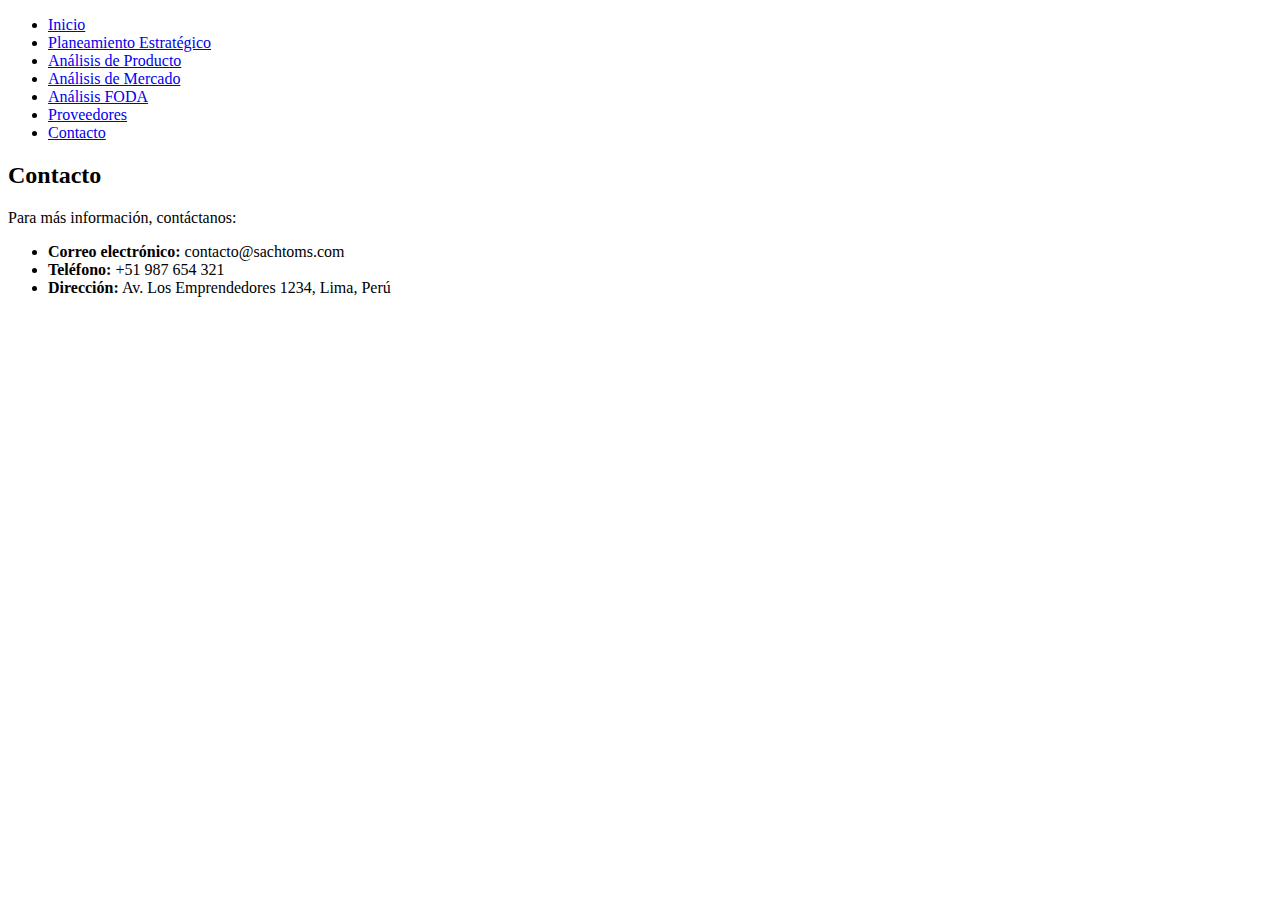
==== contacto.html @ a2f9ca4c "Actualización de contenido y estilo del sitio web" ====
<!DOCTYPE html>
<html lang="es">
<head>
    <meta charset="UTF-8">
    <meta name="viewport" content="width=device-width, initial-scale=1.0">
    <title>Contacto - Sachtom's</title>
    <link rel="stylesheet" href="css/style.css">
</head>
<body>
    <header>
        <nav>
            <ul>
                <li><a href="index.html">Inicio</a></li>
                <li><a href="planeamiento.html">Planeamiento Estratégico</a></li>
                <li><a href="producto.html">Análisis de Producto</a></li>
                <li><a href="mercado.html">Análisis de Mercado</a></li>
                <li><a href="foda.html">Análisis FODA</a></li>
                <li><a href="proveedores.html">Proveedores</a></li>
                <li><a href="contacto.html">Contacto</a></li>
            </ul>
        </nav>
    </header>

    <section>
        <h2>Contacto</h2>
        <p>Para más información, contáctanos:</p>
        <ul>
            <li><strong>Correo electrónico:</strong> contacto@sachtoms.com</li>
            <li><strong>Teléfono:</strong> +51 987 654 321</li>
            <li><strong>Dirección:</strong> Av. Los Emprendedores 1234, Lima, Perú</li>
        </ul>
    </section>
</body>
</html>
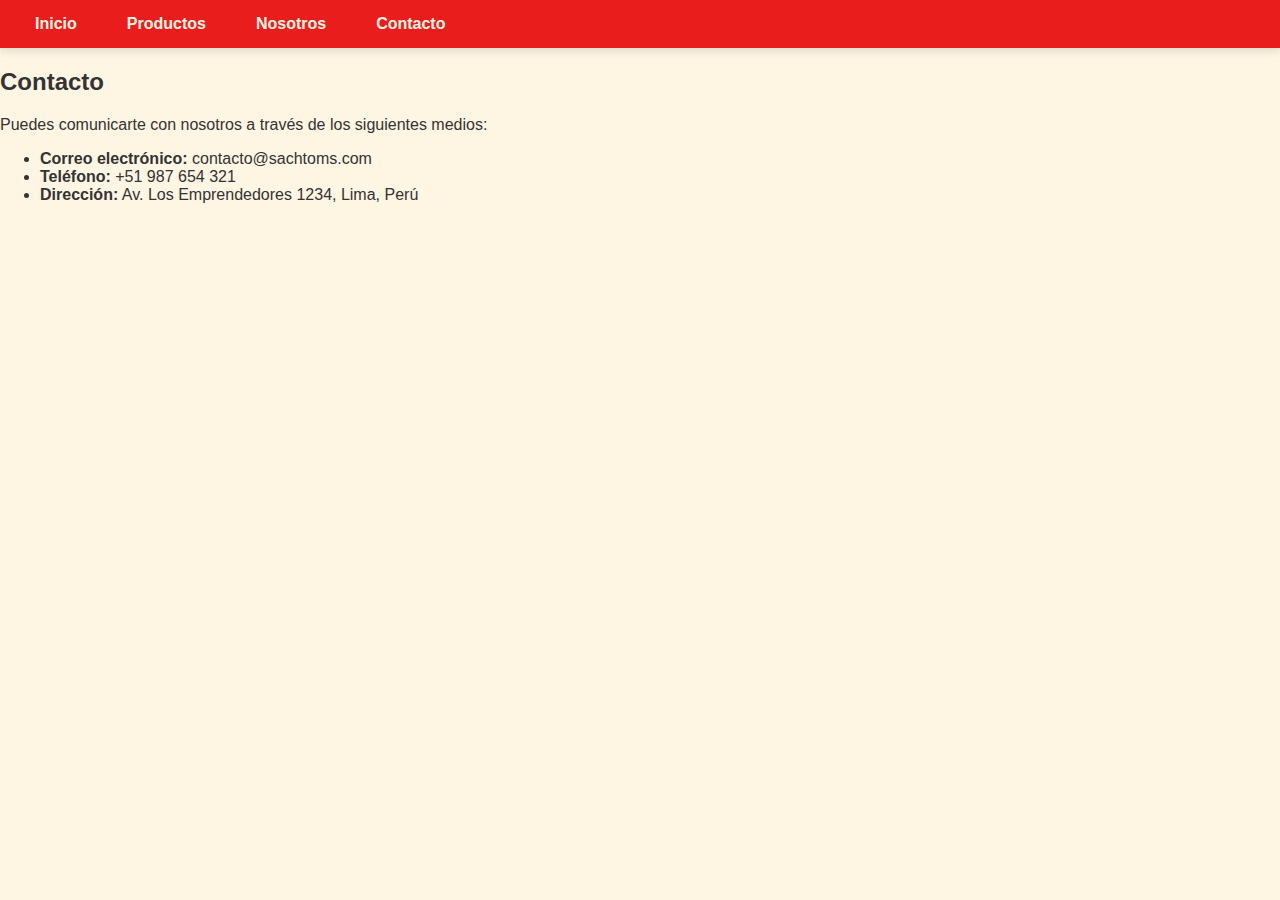
==== commit 06e960d5: "Actualización del sitio web" ====
--- a/contacto.html
+++ b/contacto.html
@@ -11,11 +11,8 @@
         <nav>
             <ul>
                 <li><a href="index.html">Inicio</a></li>
-                <li><a href="planeamiento.html">Planeamiento Estratégico</a></li>
-                <li><a href="producto.html">Análisis de Producto</a></li>
-                <li><a href="mercado.html">Análisis de Mercado</a></li>
-                <li><a href="foda.html">Análisis FODA</a></li>
-                <li><a href="proveedores.html">Proveedores</a></li>
+                <li><a href="productos.html">Productos</a></li>
+                <li><a href="nosotros.html">Nosotros</a></li>
                 <li><a href="contacto.html">Contacto</a></li>
             </ul>
         </nav>
@@ -23,7 +20,7 @@
 
     <section>
         <h2>Contacto</h2>
-        <p>Para más información, contáctanos:</p>
+        <p>Puedes comunicarte con nosotros a través de los siguientes medios:</p>
         <ul>
             <li><strong>Correo electrónico:</strong> contacto@sachtoms.com</li>
             <li><strong>Teléfono:</strong> +51 987 654 321</li>
--- a/css/style.css
+++ b/css/style.css
@@ -0,0 +1,333 @@
+/* Variables de color basadas en la paleta corporativa */
+:root {
+    --background-color: #FFF5E3; /* Fondo general suave */
+    --primary-color: #333; /* Texto principal */
+    --accent-color-red: #EA1D1D; /* Rojo corporativo */
+    --accent-color-orange: #FFB133; /* Naranja corporativo */
+    --accent-color-green: #7A9D46; /* Verde corporativo */
+    --header-bg-color: #EA1D1D; /* Fondo del encabezado en rojo */
+    --header-text-color: #FFF5E3; /* Texto del encabezado en color claro */
+}
+
+/* Estilos básicos */
+body {
+    font-family: Arial, sans-serif;
+    background-color: var(--background-color);
+    color: var(--primary-color);
+    margin: 0;
+    padding: 0;
+    transition: background-color 0.5s;
+}
+
+/* Encabezado y Navegación */
+header {
+    background-color: var(--header-bg-color);
+    padding: 15px 20px;
+    display: flex;
+    align-items: center;
+    justify-content: space-between;
+    box-shadow: 0px 4px 8px rgba(0, 0, 0, 0.1);
+    position: relative;
+}
+
+nav ul {
+    list-style: none;
+    padding: 0;
+    margin: 0;
+    display: flex;
+    gap: 20px;
+    flex-grow: 1;
+    justify-content: center;
+}
+
+nav ul li a {
+    color: var(--header-text-color);
+    text-decoration: none;
+    font-weight: bold;
+    padding: 10px 15px;
+    transition: color 0.3s, transform 0.2s;
+}
+
+nav ul li a:hover {
+    color: var(--accent-color-orange);
+    transform: scale(1.05);
+}
+
+.cta-button {
+    background-color: var(--accent-color-green);
+    color: white;
+    padding: 10px 20px;
+    border: none;
+    border-radius: 5px;
+    cursor: pointer;
+    font-weight: bold;
+    transition: background-color 0.3s, transform 0.2s;
+    box-shadow: 0 4px 6px rgba(0, 0, 0, 0.15);
+}
+
+.cta-button:hover {
+    background-color: var(--accent-color-red);
+    transform: scale(1.05);
+}
+
+.logo-container {
+    position: absolute;
+    top: 10px;
+    right: 20px;
+}
+
+.logo {
+    width: 150px; /* Ajusta el tamaño del logo aquí */
+    transition: transform 0.3s;
+}
+
+.logo:hover {
+    transform: scale(1.1);
+}
+
+/* Hero Section */
+#hero {
+    position: relative;
+    background-image: linear-gradient(to bottom, rgba(255, 255, 255, 0.1), rgba(0, 0, 0, 0.5)), url('images/fotoinicio.jpg');
+    background-size: cover;
+    background-position: center;
+    color: #FFF5E3;
+    padding: 150px 20px;
+    text-align: center;
+    display: flex;
+    flex-direction: column;
+    align-items: center;
+    justify-content: center;
+}
+
+#hero h1 {
+    font-size: 3em;
+    color: var(--accent-color-green);
+    margin-bottom: 15px;
+    text-shadow: 1px 1px 4px rgba(0, 0, 0, 0.3);
+}
+
+#hero p {
+    font-size: 1.4em;
+    margin-bottom: 20px;
+    text-shadow: 1px 1px 4px rgba(0, 0, 0, 0.3);
+}
+
+.explorar-button {
+    background-color: var(--accent-color-green);
+    color: white;
+    padding: 12px 25px;
+    border: none;
+    border-radius: 5px;
+    cursor: pointer;
+    font-size: 1.1em;
+    font-weight: bold;
+    transition: background-color 0.3s, transform 0.2s;
+    box-shadow: 0 4px 6px rgba(0, 0, 0, 0.2);
+}
+
+.explorar-button:hover {
+    background-color: var(--accent-color-red);
+    transform: scale(1.05);
+}
+
+/* Sección de Producto Destacado */
+#producto-destacado {
+    background-color: var(--accent-color-orange);
+    color: var(--header-text-color);
+    padding: 60px 20px;
+    text-align: center;
+    border-radius: 8px;
+    box-shadow: 0 4px 8px rgba(0, 0, 0, 0.1);
+}
+
+.product-image {
+    max-width: 80%;
+    height: auto;
+    margin-top: 20px;
+    border-radius: 10px;
+    box-shadow: 0 6px 12px rgba(0, 0, 0, 0.2);
+}
+
+/* Beneficios Grid */
+.beneficios-grid {
+    display: grid;
+    grid-template-columns: repeat(auto-fit, minmax(250px, 1fr));
+    gap: 20px;
+    padding: 40px 20px;
+    background-color: #FFF5E3;
+    text-align: center;
+}
+
+.beneficio {
+    background-color: white;
+    padding: 20px;
+    border-radius: 8px;
+    box-shadow: 0 4px 6px rgba(0, 0, 0, 0.1);
+    transition: transform 0.3s, box-shadow 0.3s;
+}
+
+.beneficio:hover {
+    transform: scale(1.05);
+    box-shadow: 0 6px 12px rgba(0, 0, 0, 0.2);
+}
+
+.beneficio h3 {
+    color: var(--accent-color-red);
+    font-size: 1.3em;
+    margin-bottom: 10px;
+}
+
+/* Llamado a la Acción */
+#cta {
+    background-color: var(--accent-color-green);
+    color: white;
+    text-align: center;
+    padding: 60px 20px;
+    border-radius: 8px;
+    margin: 20px auto;
+    max-width: 800px;
+}
+
+#cta .cta-content h2 {
+    font-size: 2.5em;
+    margin-bottom: 10px;
+}
+
+#cta .cta-content p {
+    font-size: 1.2em;
+    margin-bottom: 20px;
+}
+
+#cta button {
+    background-color: white;
+    color: var(--accent-color-green);
+    padding: 12px 25px;
+    border: none;
+    border-radius: 5px;
+    font-size: 1.1em;
+    font-weight: bold;
+    cursor: pointer;
+    transition: background-color 0.3s, transform 0.2s;
+}
+
+#cta button:hover {
+    background-color: var(--accent-color-red);
+    color: white;
+    transform: scale(1.05);
+}
+
+/* Cuadrícula de Información Nutricional (Productos) */
+.nutricion-grid {
+    display: grid;
+    grid-template-columns: repeat(auto-fit, minmax(150px, 1fr));
+    gap: 20px;
+    text-align: center;
+    margin-top: 20px;
+}
+
+.nutricion-item {
+    background-color: #FFF5E3;
+    padding: 15px;
+    border: 1px solid #ddd;
+    border-radius: 8px;
+    box-shadow: 0 4px 6px rgba(0, 0, 0, 0.1);
+}
+
+.nutricion-item h3 {
+    color: var(--accent-color-green);
+    font-size: 1.2em;
+    margin-bottom: 10px;
+}
+
+.nutricion-item p {
+    font-size: 1em;
+    color: var(--primary-color);
+}
+
+/* Estilos de Tabs (Productos) */
+.tabs {
+    display: flex;
+    justify-content: center;
+    gap: 10px;
+    margin-top: 20px;
+}
+
+.tab-button {
+    padding: 10px 20px;
+    background-color: var(--accent-color-green);
+    color: white;
+    border: none;
+    border-radius: 5px;
+    cursor: pointer;
+    font-weight: bold;
+    transition: background-color 0.3s, transform 0.2s;
+}
+
+.tab-button:hover,
+.tab-button.active-button {
+    background-color: var(--accent-color-red);
+    transform: scale(1.05);
+}
+
+.tab-content {
+    display: none;
+    margin-top: 20px;
+}
+
+.tab-content.active {
+    display: block;
+}
+
+/* Tablas (Comparativa Productos) */
+#comparativa {
+    margin-top: 40px;
+}
+
+table {
+    width: 100%;
+    border-collapse: collapse;
+    margin: 20px 0;
+}
+
+th, td {
+    padding: 10px;
+    border: 1px solid #ddd;
+    text-align: center;
+}
+
+th {
+    background-color: var(--accent-color-orange);
+    color: white;
+}
+
+td {
+    background-color: #FFF5E3;
+}
+
+/* Calculadora de Calorías */
+#calculadora {
+    text-align: center;
+    margin-top: 30px;
+}
+
+#calculadora label {
+    display: block;
+    margin-bottom: 10px;
+}
+
+#resultado-calorias {
+    font-weight: bold;
+    margin-top: 15px;
+}
+
+/* Pie de Página */
+footer {
+    background-color: var(--header-bg-color);
+    color: var(--header-text-color);
+    padding: 15px 0;
+    text-align: center;
+    font-size: 0.9em;
+    margin-top: 20px;
+    box-shadow: 0px -4px 8px rgba(0, 0, 0, 0.1);
+}
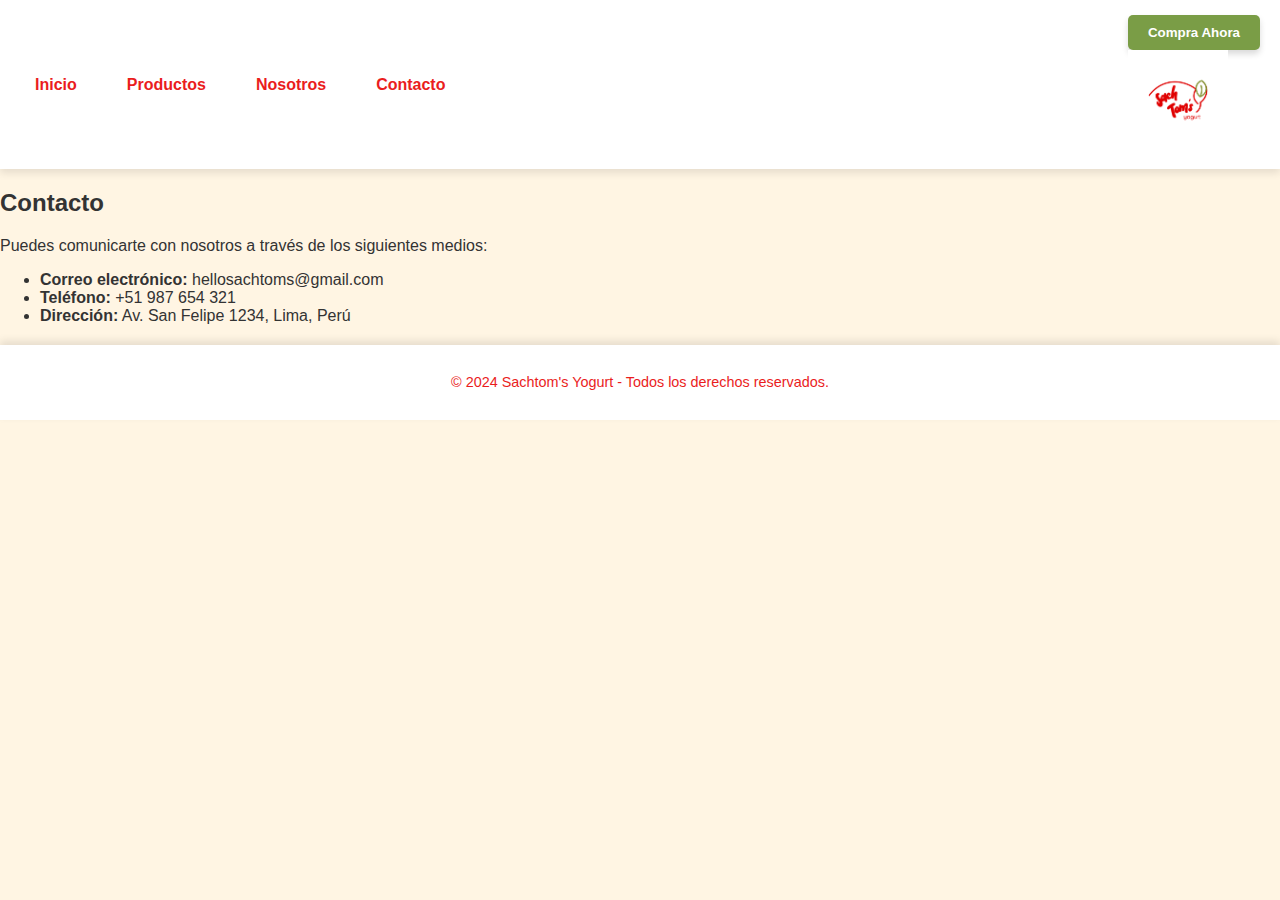
==== commit 6740d10f: "Actualización del diseño y estilo de la página" ====
--- a/contacto.html
+++ b/contacto.html
@@ -7,25 +7,41 @@
     <link rel="stylesheet" href="css/style.css">
 </head>
 <body>
+    <!-- Barra de navegación con logo a la derecha y botón de acción -->
     <header>
-        <nav>
-            <ul>
+        <nav class="navbar">
+            <ul class="nav-links">
                 <li><a href="index.html">Inicio</a></li>
                 <li><a href="productos.html">Productos</a></li>
                 <li><a href="nosotros.html">Nosotros</a></li>
                 <li><a href="contacto.html">Contacto</a></li>
             </ul>
+            <div class="nav-right">
+                <button class="cta-button" onclick="window.location.href='contacto.html'">Compra Ahora</button>
+                <div class="logo-container">
+                    <a href="index.html">
+                        <img src="images/logo.png" alt="Logo de Sachtom's" class="logo">
+                    </a>
+                </div>
+            </div>
         </nav>
     </header>
 
-    <section>
+    <!-- Sección de Contacto -->
+    <section id="contacto">
         <h2>Contacto</h2>
         <p>Puedes comunicarte con nosotros a través de los siguientes medios:</p>
         <ul>
-            <li><strong>Correo electrónico:</strong> contacto@sachtoms.com</li>
+            <li><strong>Correo electrónico:</strong> hellosachtoms@gmail.com</li>
             <li><strong>Teléfono:</strong> +51 987 654 321</li>
-            <li><strong>Dirección:</strong> Av. Los Emprendedores 1234, Lima, Perú</li>
+            <li><strong>Dirección:</strong> Av. San Felipe 1234, Lima, Perú</li>
         </ul>
     </section>
+
+    <footer>
+        <p>&copy; 2024 Sachtom's Yogurt - Todos los derechos reservados.</p>
+    </footer>
+
+    <script src="js/script.js"></script>
 </body>
 </html>
--- a/css/style.css
+++ b/css/style.css
@@ -5,8 +5,8 @@
     --accent-color-red: #EA1D1D; /* Rojo corporativo */
     --accent-color-orange: #FFB133; /* Naranja corporativo */
     --accent-color-green: #7A9D46; /* Verde corporativo */
-    --header-bg-color: #EA1D1D; /* Fondo del encabezado en rojo */
-    --header-text-color: #FFF5E3; /* Texto del encabezado en color claro */
+    --header-bg-color: #FFFFFF; /* Fondo del encabezado en blanco */
+    --header-text-color: #EA1D1D; /* Texto del encabezado en rojo */
 }
 
 /* Estilos básicos */
@@ -21,34 +21,39 @@
 
 /* Encabezado y Navegación */
 header {
-    background-color: var(--header-bg-color);
+    background-color: var(--header-bg-color); /* Fondo blanco del encabezado */
     padding: 15px 20px;
     display: flex;
     align-items: center;
-    justify-content: space-between;
+    justify-content: center; /* Centra el contenido horizontalmente */
     box-shadow: 0px 4px 8px rgba(0, 0, 0, 0.1);
     position: relative;
 }
 
-nav ul {
+.navbar {
+    width: 100%;
+    display: flex;
+    align-items: center;
+    justify-content: space-between; /* Distribuye espacio entre elementos */
+}
+
+.nav-links {
     list-style: none;
     padding: 0;
     margin: 0;
     display: flex;
     gap: 20px;
-    flex-grow: 1;
-    justify-content: center;
-}
-
-nav ul li a {
-    color: var(--header-text-color);
+}
+
+.nav-links li a {
+    color: var(--header-text-color); /* Texto en rojo */
     text-decoration: none;
     font-weight: bold;
     padding: 10px 15px;
     transition: color 0.3s, transform 0.2s;
 }
 
-nav ul li a:hover {
+.nav-links li a:hover {
     color: var(--accent-color-orange);
     transform: scale(1.05);
 }
@@ -70,15 +75,16 @@
     transform: scale(1.05);
 }
 
+/* Logo en esquina superior derecha */
 .logo-container {
-    position: absolute;
-    top: 10px;
-    right: 20px;
+    display: flex;
+    align-items: center;
 }
 
 .logo {
-    width: 150px; /* Ajusta el tamaño del logo aquí */
+    width: 100px; /* Ajusta el tamaño del logo aquí para evitar que se desborde */
     transition: transform 0.3s;
+    display: inline-block;
 }
 
 .logo:hover {
@@ -88,7 +94,7 @@
 /* Hero Section */
 #hero {
     position: relative;
-    background-image: linear-gradient(to bottom, rgba(255, 255, 255, 0.1), rgba(0, 0, 0, 0.5)), url('images/fotoinicio.jpg');
+    background-image: linear-gradient(to bottom, rgba(255, 255, 255, 0.1), rgba(0, 0, 0, 0.5)), url('images/fondo.jpg');
     background-size: cover;
     background-position: center;
     color: #FFF5E3;
@@ -98,6 +104,12 @@
     flex-direction: column;
     align-items: center;
     justify-content: center;
+}
+
+#hero .overlay {
+    background: rgba(0, 0, 0, 0.3); /* Opcional: para mejorar la legibilidad del texto */
+    padding: 20px;
+    border-radius: 10px;
 }
 
 #hero h1 {
@@ -189,12 +201,12 @@
     max-width: 800px;
 }
 
-#cta .cta-content h2 {
+.cta-content h2 {
     font-size: 2.5em;
     margin-bottom: 10px;
 }
 
-#cta .cta-content p {
+.cta-content p {
     font-size: 1.2em;
     margin-bottom: 20px;
 }
